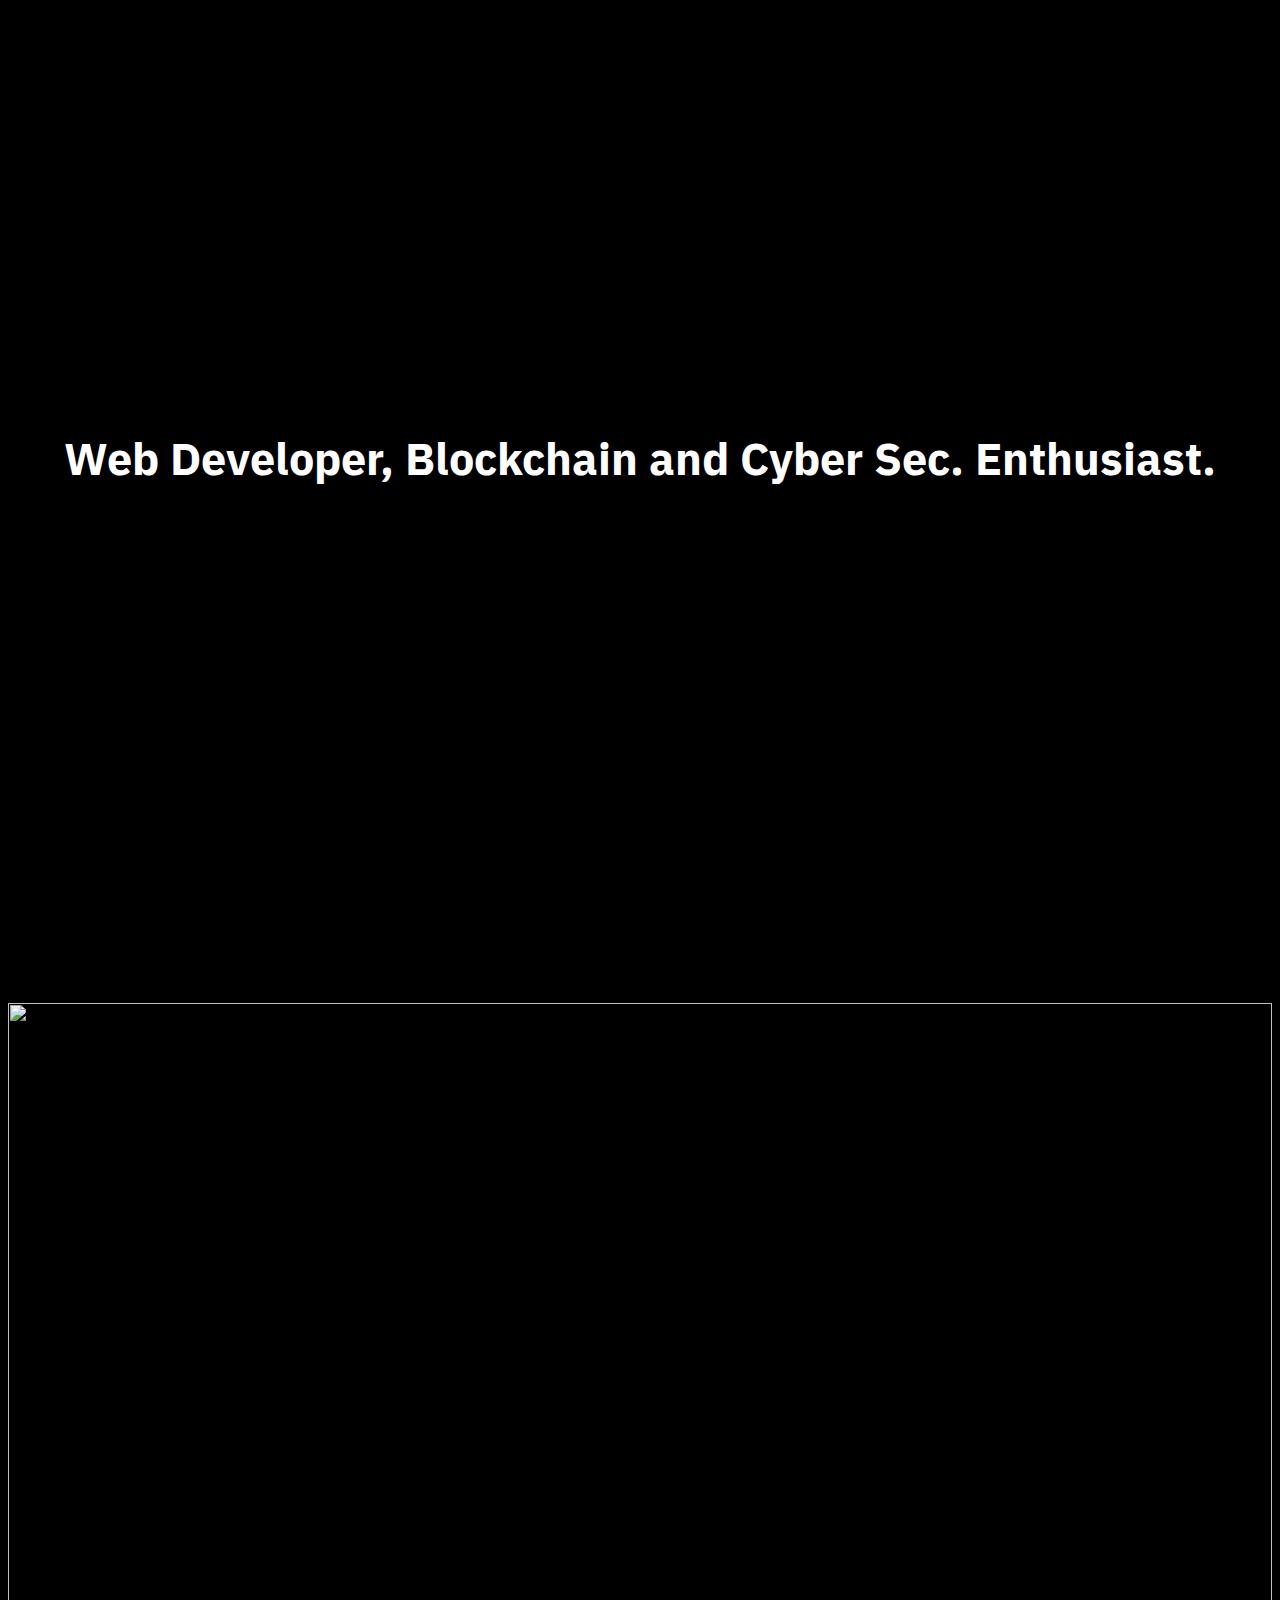
==== Portfolio/home.html @ b0c490b6 "Update home.html" ====
<html>
  <head>
    <title>
      Portfolio
    </title>
    <link rel="stylesheet" href="p2.css">
    <script src="gsap.min.js"> </script>
    <script src="ScrollTrigger.min.js"> </script>
    <script src="p2-js.js">  </script>
  </head>
  <body>
    <header class="container">
     <h2 class="container__headline">
       Web Developer, Blockchain and Cyber Sec. Enthusiast.
      </h2>
    </header>
   <section class="container hero">
    <div class="hero__inner">
    <div class="hero__images">
      <img class="hero__image" src="https://images.unsplash.com/photo-1508781197106-d8c535dcf276?ixlib=rb-1.2.1&amp;q=80&amp;fm=jpg&amp;crop=entropy&amp;cs=tinysrgb&amp;w=1200&amp;fit=max&amp;ixid=eyJhcHBfaWQiOjE0NTg5fQ"/>
    </div>
    <div class="hero__content">
     <div class="hero__headline">
      <span>V I N E E T || vind3v17 </span>
     </div>
    </div>
   </div>
  </section>
  <footer class="container">
    <h2 class="container__headline">More to Come!</h2>
    
  </footer>
  </body>
</html>
---- Portfolio/p2.css ----
@import url("https://fonts.googleapis.com/css2?family=IBM+Plex+Sans:wght@700&display=swap");
* {
  box-sizing: border-box;
}

body {
  background: black;
  font-family: "IBM Plex Sans", sans-serif;
}

.container {
  display: flex;
  align-items: center;
  justify-content: center;
  width: 100%;
  height: 100vh;
  color: white;
  text-align: center;
}

.container__headline {
  font-size: 5vmin;
}

.hero__inner {
  display: flex;
  position: relative;
  width: 100vw;
  max-height: 100vh;
  overflow: hidden;
}
.hero__inner::before {
  content: "";
  display: block;
  padding-bottom: calc(100% / (16 / 9));
}

.hero__image {
  position: absolute;
  top: 0;
  left: 0;
  width: 100%;
  height: 160%;
  -o-object-fit: cover;
     object-fit: cover;
}

.hero__content {
  display: none;
  position: absolute;
  right: 0;
  display: flex;
  align-items: center;
  justify-content: center;
  width: 100%;
  height: 100%;
}

.hero__headline {
  --padding: 1.5vmin;
  --duration: 400ms;
  --delay: calc(var(--duration) / 2);
  --ease: cubic-bezier(0.25, 1, 0.5, 1);
  position: relative;
  display: inline-block;
  font-size: 10vmin;
  overflow: hidden;
  margin-top: calc(var(--padding) * -1);
  padding: var(--padding);
}
.hero__headline::after {
  content: "";
  position: absolute;
  top: calc(100% - var(--padding));
  left: 0;
  background-color: white;
  width: 100%;
  height: 1.5vmin;
  transform: scaleX(0);
  transition: transform var(--duration) var(--delay) var(--ease);
}
.hero__headline span {
  display: block;
  transform: translateY(110%);
  transition: transform var(--duration) var(--ease);
}
.active .hero__headline::after {
  transform: scaleX(1);
  transition-delay: 0s;
}
.active .hero__headline span {
  transform: translateY(0);
  transition-delay: var(--delay);
}
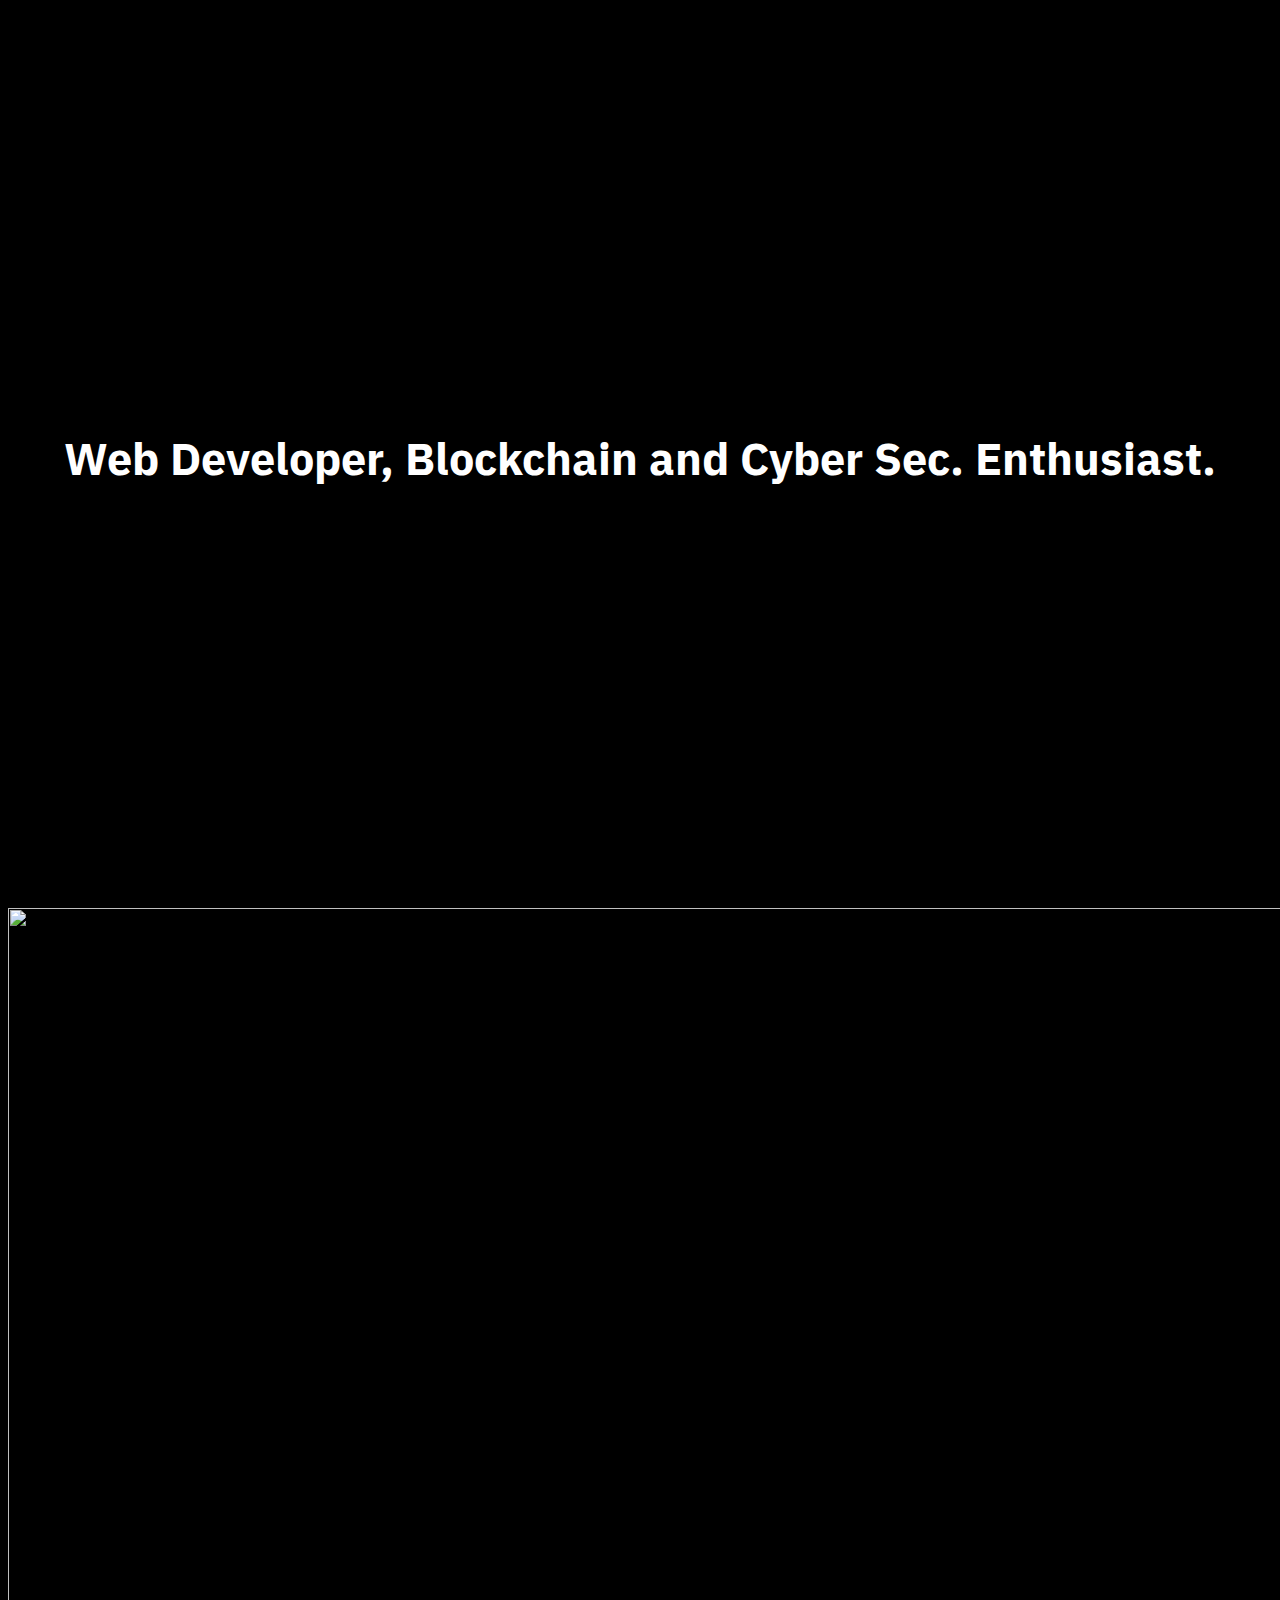
==== commit c3137013: "Debugging" ====
--- a/Portfolio/home.html
+++ b/Portfolio/home.html
@@ -3,10 +3,11 @@
     <title>
       Portfolio
     </title>
+    <meta name="viewport" content="width=device-width, initial-scale=1.0">
     <link rel="stylesheet" href="p2.css">
-    <script src="gsap.min.js"> </script>
-    <script src="ScrollTrigger.min.js"> </script>
-    <script src="p2-js.js">  </script>
+    <script src="./JS/gsap.min.js"> </script>
+    <script src="./JS/ScrollTrigger.min.js"> </script>
+    <script src="./JS/main.js"> </script>
   </head>
   <body>
     <header class="container">
@@ -14,7 +15,7 @@
        Web Developer, Blockchain and Cyber Sec. Enthusiast.
       </h2>
     </header>
-   <section class="container hero">
+   <section class="hero">
     <div class="hero__inner">
     <div class="hero__images">
       <img class="hero__image" src="https://images.unsplash.com/photo-1508781197106-d8c535dcf276?ixlib=rb-1.2.1&amp;q=80&amp;fm=jpg&amp;crop=entropy&amp;cs=tinysrgb&amp;w=1200&amp;fit=max&amp;ixid=eyJhcHBfaWQiOjE0NTg5fQ"/>
